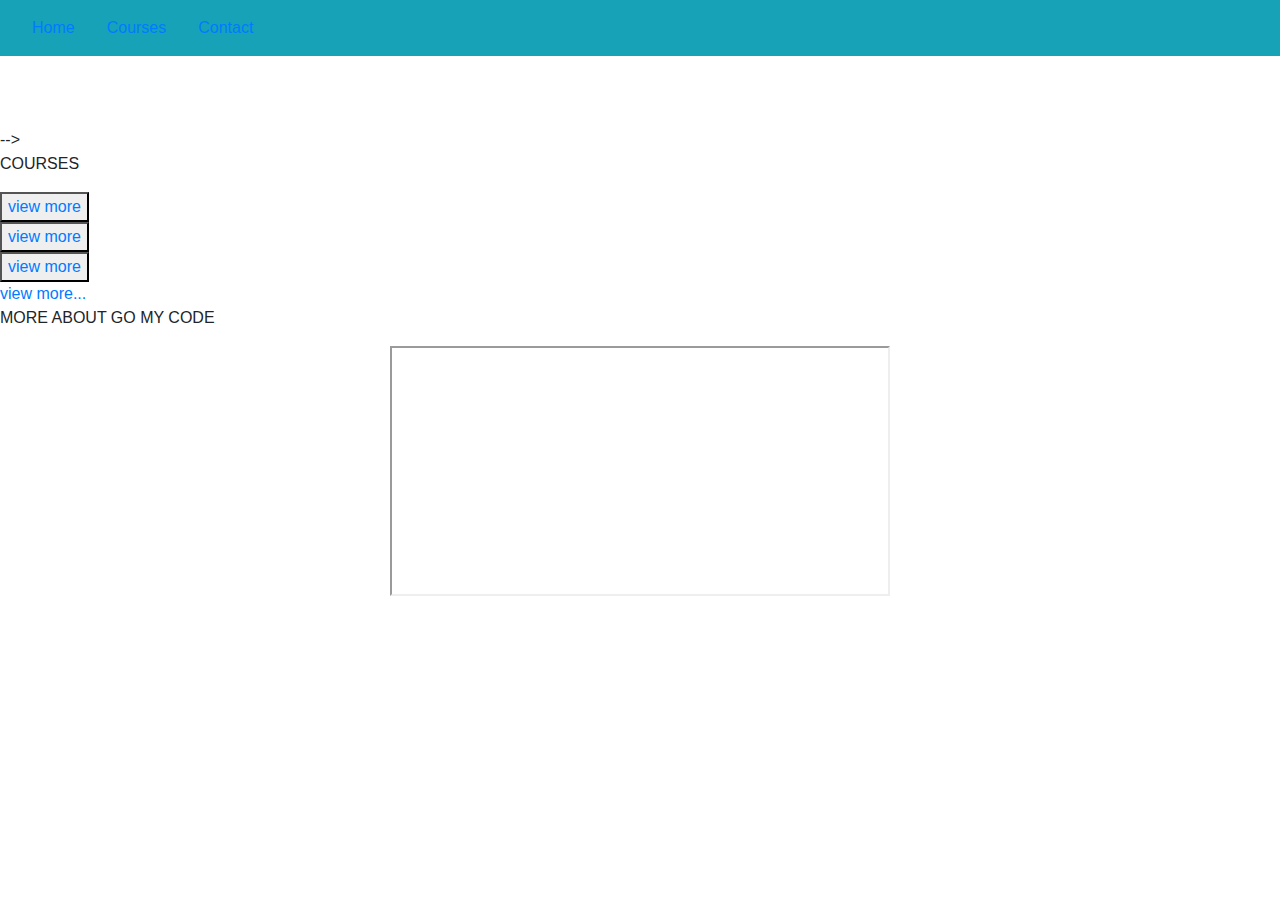
==== index.html @ 30a46283 "Update index.html" ====
<!DOCTYPE HTML>
<html>
    <head> 
        <title> home page </title>
    <link rel="icon" href="[data-uri]">
        <link rel="stylesheet" href="style.css">
         <meta charset="utf-8">
  <meta name="viewport" content="width=device-width, initial-scale=1">
  <link rel="stylesheet" href="https://maxcdn.bootstrapcdn.com/bootstrap/4.4.1/css/bootstrap.min.css">
  <script src="https://ajax.googleapis.com/ajax/libs/jquery/3.4.1/jquery.min.js"></script>
  <script src="https://cdnjs.cloudflare.com/ajax/libs/popper.js/1.16.0/umd/popper.min.js"></script>
  <script src="https://maxcdn.bootstrapcdn.com/bootstrap/4.4.1/js/bootstrap.min.js"></script>
        
    <script>
    $(document).ready(function(){
    $(".imag1").mouseenter(function(){
        $(".imag1").fadeTo("fast",0.7);
        $(".imag1 button").fadeTo("fast",1);
        $("#view1").click(function(){
            $("#view1").hide();
        });
    });
    $(".imag1").mouseleave(function(){
        $(".imag1").fadeTo("fast",1);
        $("#view1").hide();
    });
    
});
$(document).ready(function(){
    $(".imag3").mouseenter(function(){
        $(".imag3").fadeTo("fast",0.7);
        $(".imag3 button").fadeTo("fast",1);
        $("#view3").click(function(){
            $("#view3").hide();
        });
    });
    $(".imag3").mouseleave(function(){
        $(".imag3").fadeTo("fast",1);
        $("#view3").hide();
    });
    
});
$(document).ready(function(){
    $(".imag2").mouseenter(function(){
        $(".imag2").fadeTo("fast",0.7);
        $(".imag2 button").fadeTo("fast",1);
        $("#view2").click(function(){
            $("#view2").hide();
        });
    });
    $(".imag2").mouseleave(function(){
        $(".imag2").fadeTo("fast",1);
        $("#view2").hide();
    });
    
});
</script>
    </head>
    <body> <div class="wholepage">
        <nav class="navbar navbar-expand-sm bg-info navbar-dark">
  <ul class="nav justify-content-center" class="navbar-nav">
    <li class="nav-item active">
      <a class="nav-link" href="index.html"> Home</a>
    </li>
    <li class="nav-item">
      <a class="nav-link" href="courses.html">Courses</a>
    </li>
    <li class="nav-item">
      <a class="nav-link" href="contact.html">Contact</a>
    </li>
    
  </ul>
</nav>
      
        
      <div class="slider">
            <div class="slides"> 
                <div class="slide"><img src="https://cdn-images-1.medium.com/max/1600/1*LzxEGZa4xDOFc7Ch67Iprg.jpeg" alt=""></div>
                <div class="slide"><img src="https://pbs.twimg.com/media/D5FucxVUYAAVJ3I.png" alt=""></div>
                <div class="slide"><img src="https://www.disruptunisia.com/couverture/5cd9f73e0a79c.png" alt=""></div> -->
             </div>
        </div>

 <div class="div3">
 <p> COURSES</p>
 <div class="photo">
    <div class="imag1">
        <!-- Modal HTML embedded directly into document -->
        <div id="ex" class="modal">
            <p>This is a GoMyCode Track.<br>
                Each track has its own goal.<br>
                By adopting this track, you chose your own goal.</p>
           
          </div>
          
          <!-- Link to open the modal -->
        </button><a href="#ex" rel="modal:open" style="text-decoration: none;"><button id="view1">view more</a></button>
        </div>
  <div class="imag2">
     <!-- Modal HTML embedded directly into document -->
     <div id="ex2" class="modal">
        <p>This is a GoMyCode Track.<br>
            Each track has its own goal.<br>
            By adopting this track, you chose your own goal.</p>
       
      </div>
      
      <!-- Link to open the modal -->
    </button><a href="#ex2" rel="modal:open" style="text-decoration: none;"><button id="view2">view more</a></button>
    </div>
  <div class="imag3"><!-- Modal HTML embedded directly into document -->
    <div id="ex3" class="modal">
       <p>This is a GoMyCode Track.<br>
        Each track has its own goal.<br>
        By adopting this track, you chose your own goal.</p>
      
     </div>
     
     <!-- Link to open the modal -->
   </button><a href="#ex3" rel="modal:open" style="text-decoration: none;"><button id="view3" style="text-decoration: none;">view more</a></button>
   </div>
</div>
 
<div class="divl"><a href="courses.html">view more...</a> </div>
</div> 
<div class=div3>
    <p> MORE ABOUT GO MY CODE</p>
    <center><iframe width="500" height="250" src="https://www.youtube.com/embed/MkLog_27S6U">
        </iframe></center>
</div>

      
    
</body>
</html>
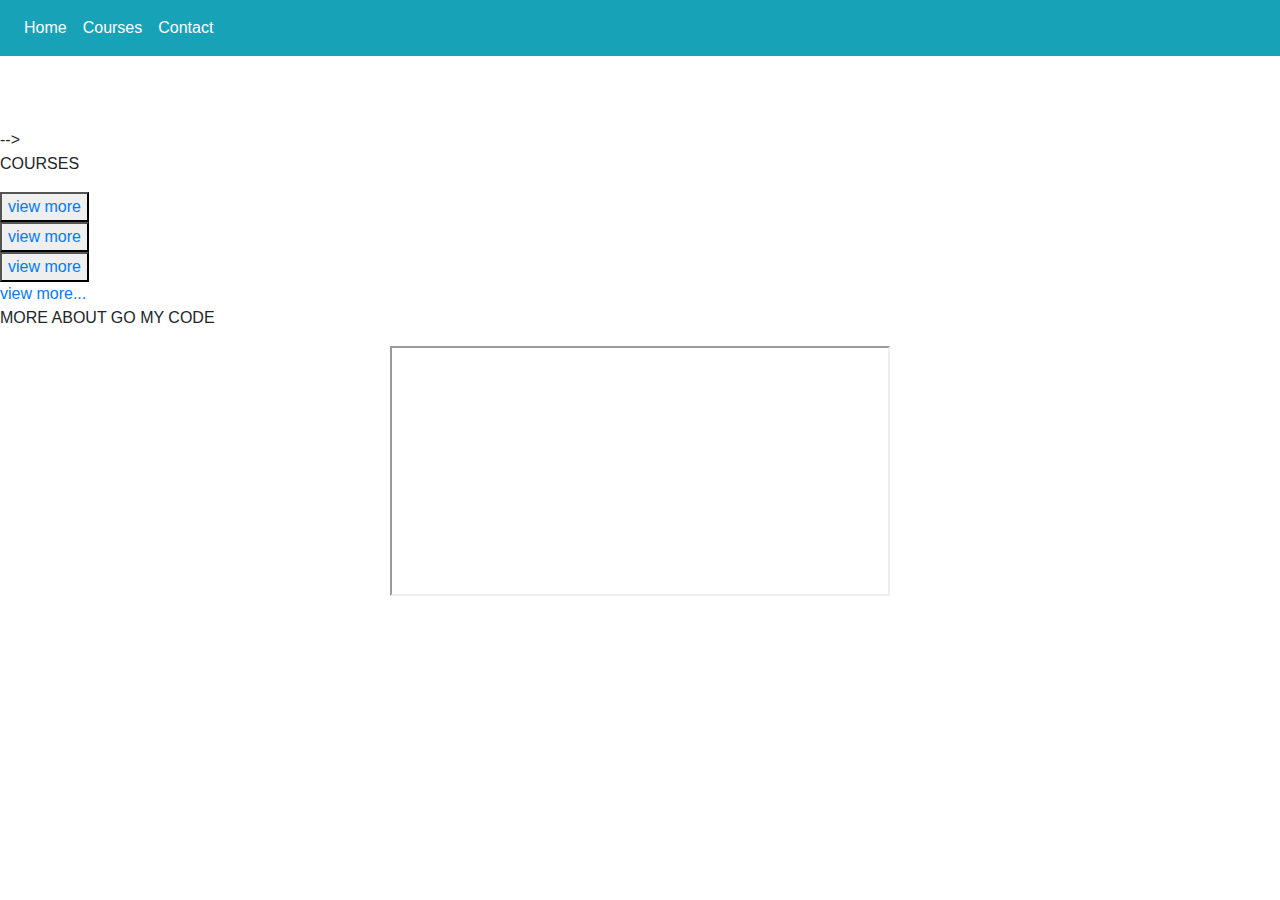
==== commit 4a9afd53: "Update index.html" ====
--- a/index.html
+++ b/index.html
@@ -58,14 +58,14 @@
     </head>
     <body> <div class="wholepage">
         <nav class="navbar navbar-expand-sm bg-info navbar-dark">
-  <ul class="nav justify-content-center" class="navbar-nav">
+  <ul class="navbar-nav">
     <li class="nav-item active">
       <a class="nav-link" href="index.html"> Home</a>
     </li>
-    <li class="nav-item">
+    <li class="nav-item active">
       <a class="nav-link" href="courses.html">Courses</a>
     </li>
-    <li class="nav-item">
+    <li class="nav-item active">
       <a class="nav-link" href="contact.html">Contact</a>
     </li>
     
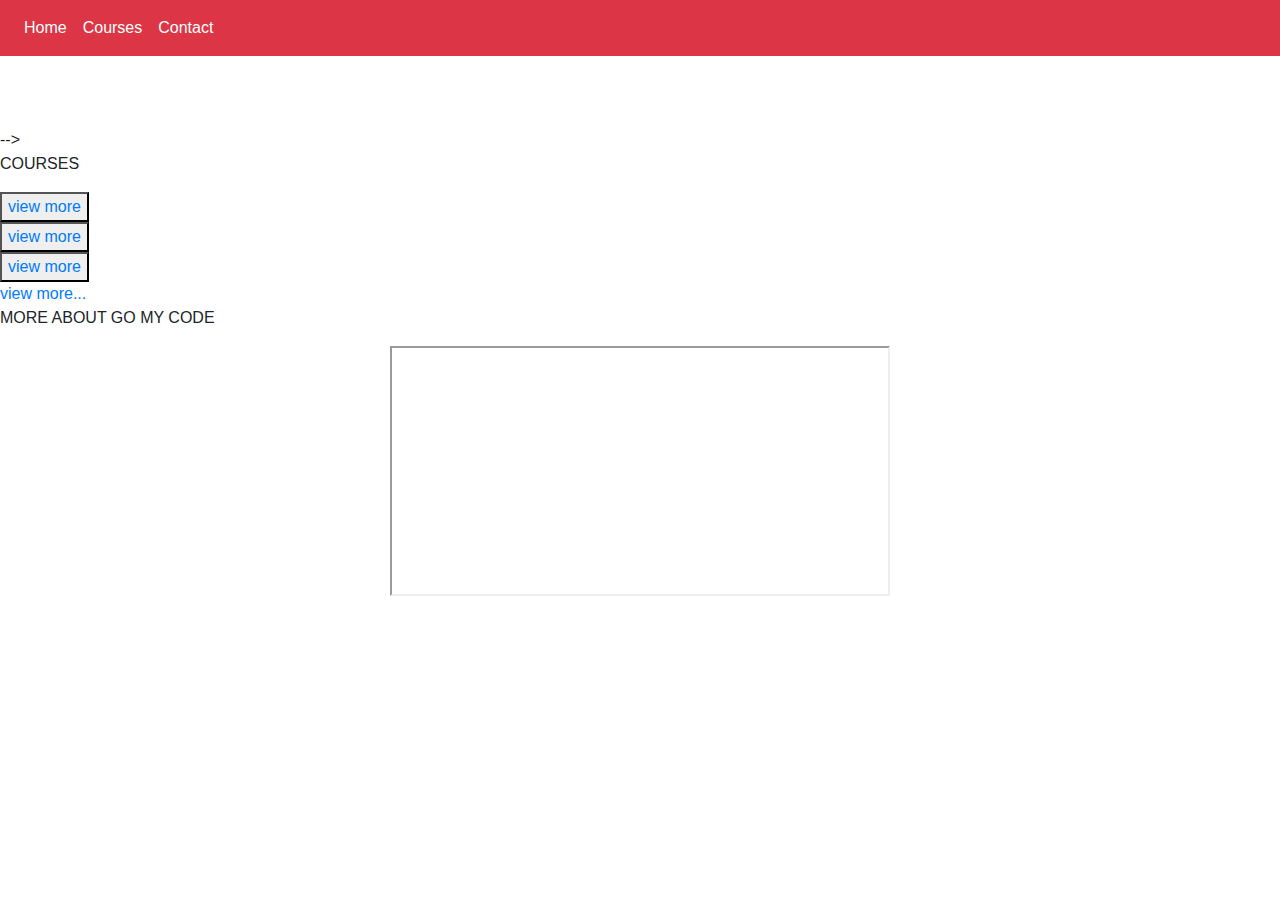
==== commit eb48eb91: "Update index.html" ====
--- a/index.html
+++ b/index.html
@@ -57,7 +57,8 @@
 </script>
     </head>
     <body> <div class="wholepage">
-        <nav class="navbar navbar-expand-sm bg-info navbar-dark">
+        <div class="div1">
+        <nav class="navbar navbar-expand-sm bg-danger navbar-dark">
   <ul class="navbar-nav">
     <li class="nav-item active">
       <a class="nav-link" href="index.html"> Home</a>
@@ -71,6 +72,7 @@
     
   </ul>
 </nav>
+        </div>
       
         
       <div class="slider">
